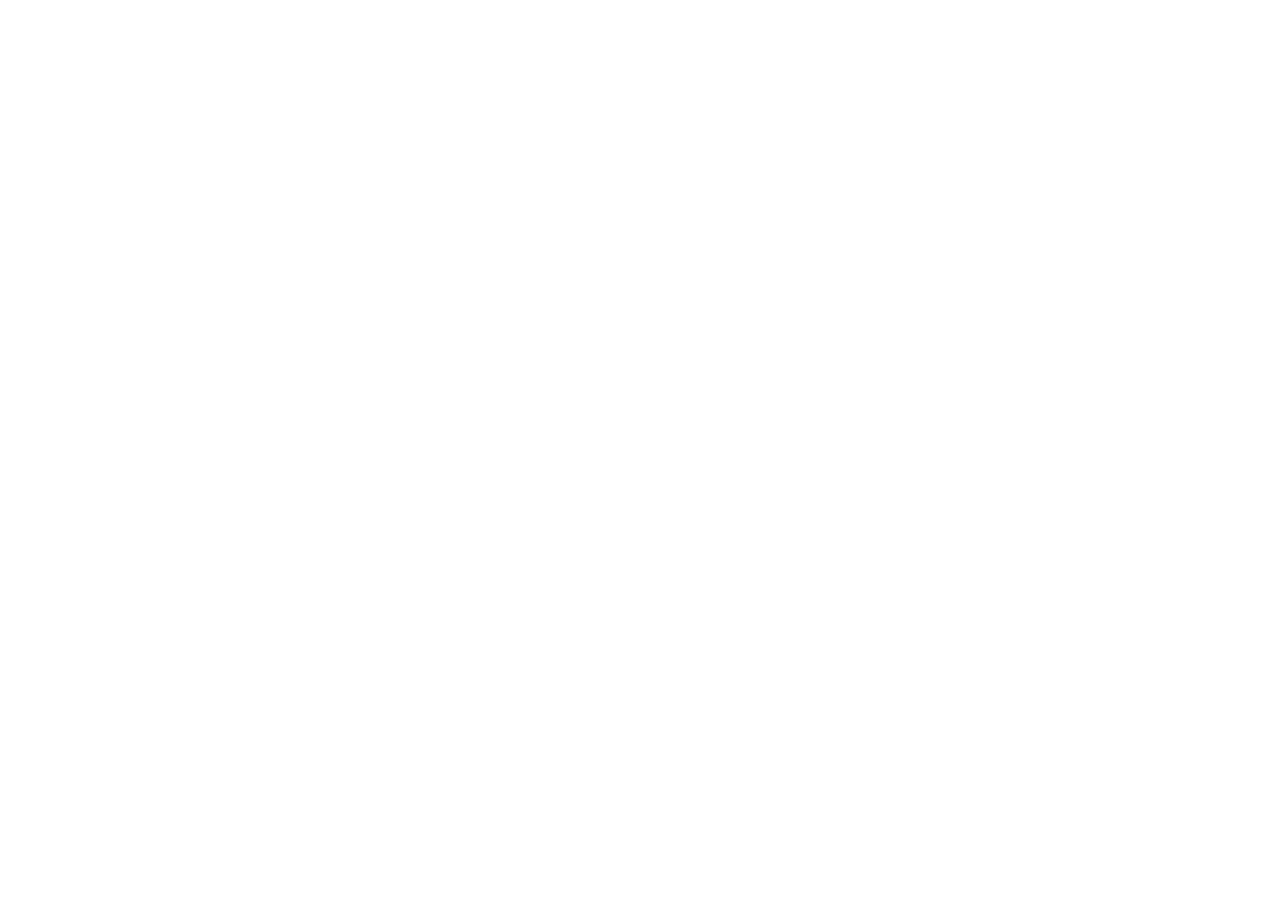
==== index.html @ 25ab65eb "css init" ====
<!DOCTYPE html>
<html lang="es-AR">
<head>
    <meta charset="UTF-8">
    <meta name="viewport" content="width=device-width, initial-scale=1.0">
    <title>Integrador PHP</title>
    <link rel="stylesheet" href="css/styles.css">
</head>
<body>
</body>
</html>
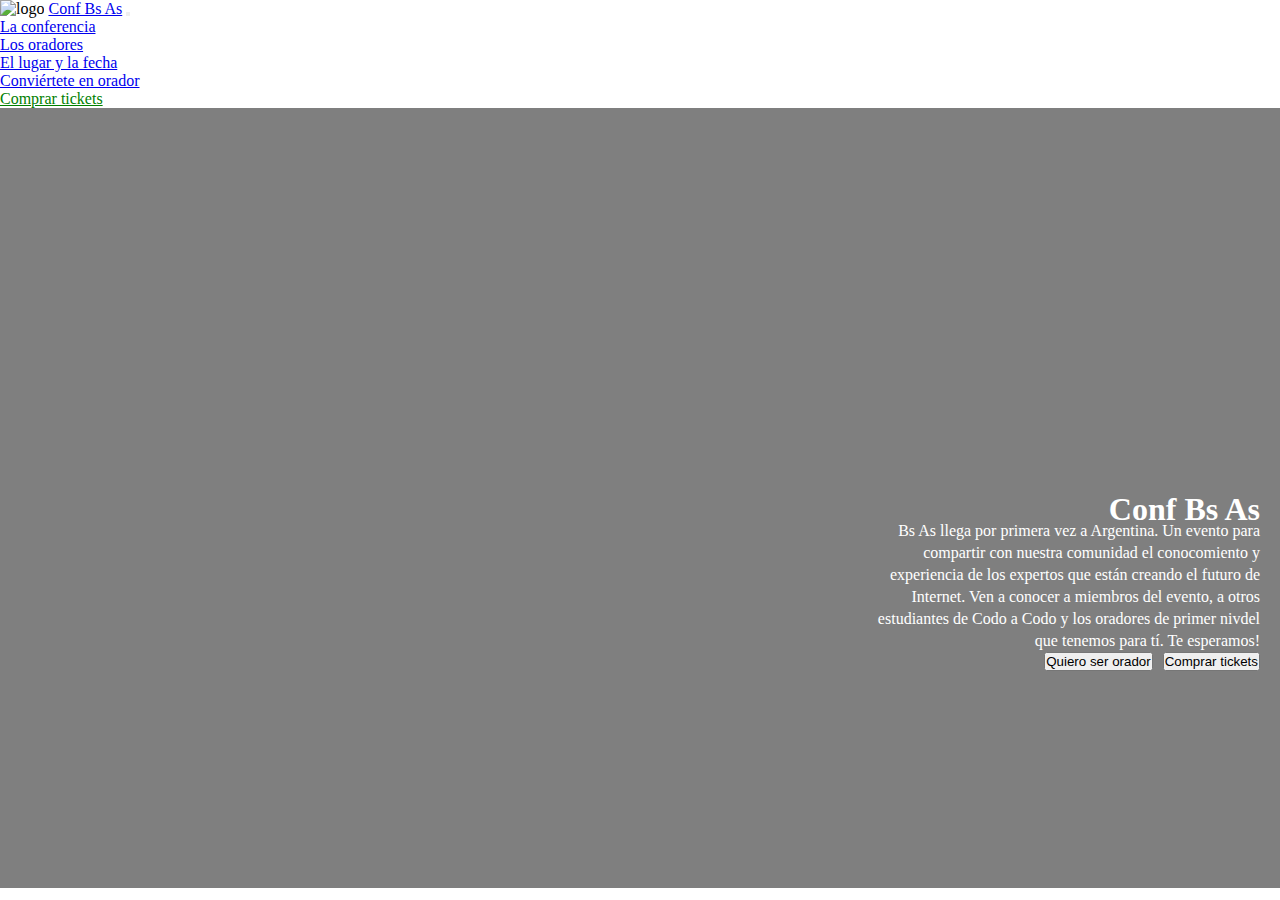
==== commit 176d4540: "Banner layout and styles" ====
--- a/index.html
+++ b/index.html
@@ -1,11 +1,66 @@
 <!DOCTYPE html>
 <html lang="es-AR">
+
 <head>
     <meta charset="UTF-8">
     <meta name="viewport" content="width=device-width, initial-scale=1.0">
     <title>Integrador PHP</title>
     <link rel="stylesheet" href="css/styles.css">
+    <link href="https://cdn.jsdelivr.net/npm/bootstrap@5.3.2/dist/css/bootstrap.min.css" rel="stylesheet"
+        integrity="sha384-T3c6CoIi6uLrA9TneNEoa7RxnatzjcDSCmG1MXxSR1GAsXEV/Dwwykc2MPK8M2HN" crossorigin="anonymous">
 </head>
+
 <body>
+    <header>
+        <nav class="navbar navbar-expand-lg bg-body-tertiary">
+            <div class="container-fluid">
+                <img src="img/codoacodo.png" width="150px" alt="logo" class="logo">
+                <a class="navbar-brand" href="#">Conf Bs As</a>
+                <button class="navbar-toggler" type="button" data-bs-toggle="collapse"
+                    data-bs-target="#navbarSupportedContent" aria-controls="navbarSupportedContent" aria-expanded="false"
+                    aria-label="Toggle navigation">
+                    <span class="navbar-toggler-icon"></span>
+                </button>
+                <div class="collapse navbar-collapse" id="navbarSupportedContent">
+                    <ul class="navbar-nav ms-auto mb-2 mb-lg-0 pr-6">
+                        <li class="nav-item">
+                            <a class="nav-link active" aria-current="page" href="#">La conferencia</a>
+                        </li>
+                        <li class="nav-item">
+                            <a class="nav-link" href="#">Los oradores</a>
+                        </li>
+                        <li class="nav-item">
+                            <a class="nav-link" href="#">El lugar y la fecha</a>
+                        </li>
+                        <li class="nav-item">
+                            <a class="nav-link" href="#">Conviértete en orador</a>
+                        </li>
+                        <li class="nav-item">
+                            <a class="nav-link nav-link--green" href="#">Comprar tickets</a>
+                        </li>
+                    </ul>
+                </div>
+            </div>
+        </nav>
+    </header>
+    
+    <main>
+        <section class="banner">
+            <div class="container">
+                <div class="container-opacity">
+                    <div class="inner-container">
+                        <h1>Conf Bs As</h1>
+                        <p>Bs As llega por primera vez a Argentina. Un evento para compartir con nuestra comunidad el conocomiento y experiencia de los expertos que están creando el futuro de Internet. Ven a conocer a miembros del evento, a otros estudiantes de Codo a Codo y los oradores de primer nivdel que tenemos para tí. Te esperamos!</p>
+                        <div class="flex-buttons">
+                            <button type="button" class="btn btn-outline-light">Quiero ser orador</button>
+                            <button type="button" class="btn btn-success">Comprar tickets</button>
+                        </div>  
+                    </div>
+                </div>
+            </div>
+        </section>
+    </main>
+
 </body>
+
 </html>--- a/css/styles.css
+++ b/css/styles.css
@@ -0,0 +1,50 @@
+* {
+    box-sizing: border-box;
+    margin: 0;
+    padding: 0;
+}
+
+.nav-link--green {
+    color: green !important;
+}
+
+.pr-6 {
+    padding-right: 2.5rem !important;
+}
+
+.container {
+    min-width: 100%;
+    min-height: 780px;
+    padding: 0 !important;
+    margin: 0 auto;
+    background-image: url(../img/ba1.jpg);
+    background-size: cover;
+    background-repeat: no-repeat;
+    color: #fff;
+    line-height: 22px;
+    position: relative;
+}
+
+.container-opacity {
+    background-color: rgba(0, 0, 0, 0.5);
+    min-width: 100%;
+    min-height: 780px;
+    padding: 0;
+    margin: 0 auto;
+    text-align: right;
+}
+
+.inner-container {
+    width: 30%;
+    margin: 0 auto;
+    padding: 0;
+    position: absolute;
+    right: 20px;
+    top: 50%;
+}
+
+.flex-buttons {
+    display: flex;
+    justify-content: flex-end;
+    gap: 10px;
+}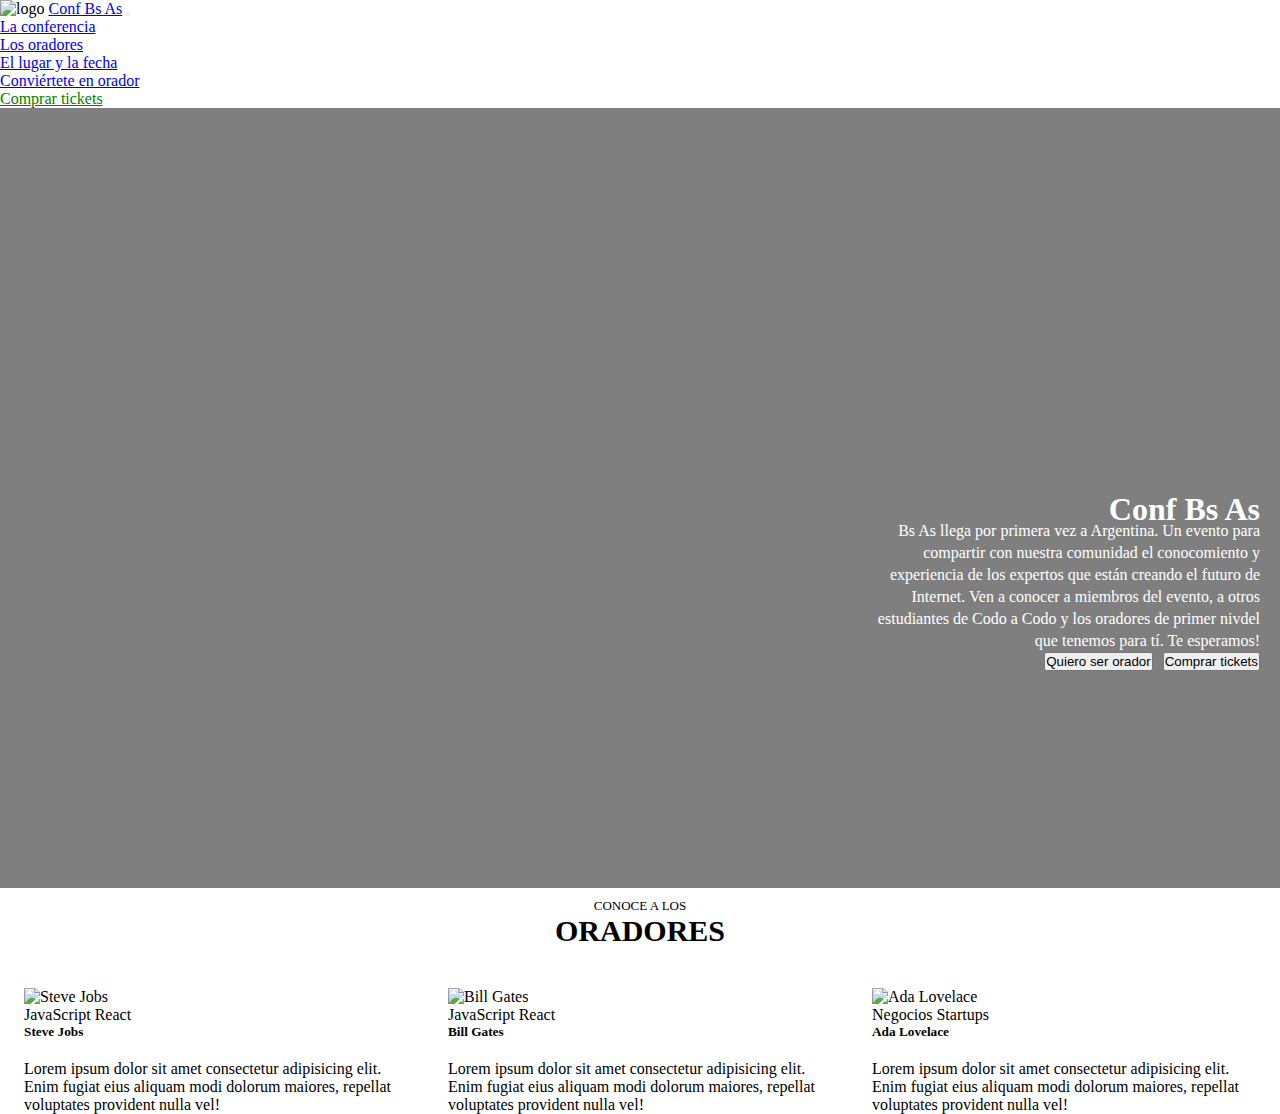
==== commit 9e430648: "speakers section layout & styles" ====
--- a/index.html
+++ b/index.html
@@ -17,8 +17,8 @@
                 <img src="img/codoacodo.png" width="150px" alt="logo" class="logo">
                 <a class="navbar-brand" href="#">Conf Bs As</a>
                 <button class="navbar-toggler" type="button" data-bs-toggle="collapse"
-                    data-bs-target="#navbarSupportedContent" aria-controls="navbarSupportedContent" aria-expanded="false"
-                    aria-label="Toggle navigation">
+                    data-bs-target="#navbarSupportedContent" aria-controls="navbarSupportedContent"
+                    aria-expanded="false" aria-label="Toggle navigation">
                     <span class="navbar-toggler-icon"></span>
                 </button>
                 <div class="collapse navbar-collapse" id="navbarSupportedContent">
@@ -43,18 +43,69 @@
             </div>
         </nav>
     </header>
-    
+
     <main>
         <section class="banner">
             <div class="container">
                 <div class="container-opacity">
                     <div class="inner-container">
                         <h1>Conf Bs As</h1>
-                        <p>Bs As llega por primera vez a Argentina. Un evento para compartir con nuestra comunidad el conocomiento y experiencia de los expertos que están creando el futuro de Internet. Ven a conocer a miembros del evento, a otros estudiantes de Codo a Codo y los oradores de primer nivdel que tenemos para tí. Te esperamos!</p>
+                        <p>Bs As llega por primera vez a Argentina. Un evento para compartir con nuestra comunidad el
+                            conocomiento y experiencia de los expertos que están creando el futuro de Internet. Ven a
+                            conocer a miembros del evento, a otros estudiantes de Codo a Codo y los oradores de primer
+                            nivdel que tenemos para tí. Te esperamos!</p>
                         <div class="flex-buttons">
                             <button type="button" class="btn btn-outline-light">Quiero ser orador</button>
                             <button type="button" class="btn btn-success">Comprar tickets</button>
-                        </div>  
+                        </div>
+                    </div>
+                </div>
+            </div>
+        </section>
+
+        <section class="speakers-section">
+            <h2 class="speakers-section__title">Conoce a los <span class="speakers-section__title-span"> oradores</span></h2>
+            <div class="speakers-section__cards">
+                <div>
+                    <div class="card" style="width: 24rem;">
+                        <img src="img/steve.jpg" class="card-img-top" alt="Steve Jobs">
+                        <div class="card-body">
+                            <div>
+                                <span class="badge text-bg-warning">JavaScript</span>
+                                <span class="badge text-bg-info">React</span>
+                            </div>
+                            <h5 class="card-title">Steve Jobs</h5>
+                            <p class="card-text">Lorem ipsum dolor sit amet consectetur adipisicing elit. Enim fugiat
+                                eius aliquam modi dolorum maiores, repellat voluptates provident nulla vel! </p>
+                        </div>
+                    </div>
+                </div>
+                <div>
+                    <div class="card" style="width: 24rem;">
+                        <img src="img/bill.jpg" class="card-img-top" alt="Bill Gates">
+                        <div class="card-body">
+                            <div>
+                                <span class="badge text-bg-warning">JavaScript</span>
+                                <span class="badge text-bg-info">React</span>
+                            </div>
+                            <h5 class="card-title">Bill Gates</h5>
+                            <p class="card-text">Lorem ipsum dolor sit amet consectetur adipisicing elit. Enim fugiat
+                                eius aliquam modi dolorum maiores, repellat voluptates provident nulla vel! </p>
+                        </div>
+                    </div>
+                </div>
+                <div>
+                    <div class="card" style="width: 24rem;">
+                        <img src="img/ada.jpeg" class="card-img-top" alt="Ada Lovelace">
+                        <div class="card-body">
+                            <div>
+                                <span class="badge text-bg-secondary">Negocios</span>
+                                <span class="badge text-bg-danger">Startups</span>
+                            </div>
+                            <h5 class="card-title">Ada Lovelace</h5>
+                            <p class="card-text">Lorem ipsum dolor sit amet consectetur adipisicing elit. Enim fugiat
+                                eius aliquam modi dolorum maiores, repellat voluptates provident nulla vel! </p>
+                        </div>
                     </div>
                 </div>
             </div>
--- a/css/styles.css
+++ b/css/styles.css
@@ -47,4 +47,35 @@
     display: flex;
     justify-content: flex-end;
     gap: 10px;
+}
+
+.speakers-section {
+    margin: auto;
+
+}
+
+.speakers-section__cards {
+    display: flex;
+    justify-content: center;
+    flex-wrap: wrap;
+    gap: 40px;
+}
+
+.speakers-section__title {
+    margin-top: 10px;
+    text-align: center;
+    margin-bottom: 40px;
+    font-weight: 400;
+    font-size: small;
+    text-transform: uppercase;
+}
+
+.speakers-section__title-span {
+    display: block;
+    font-size: 30px;
+    font-weight: 700;
+}
+
+.card-title {
+    margin-bottom: 20px !important;
 }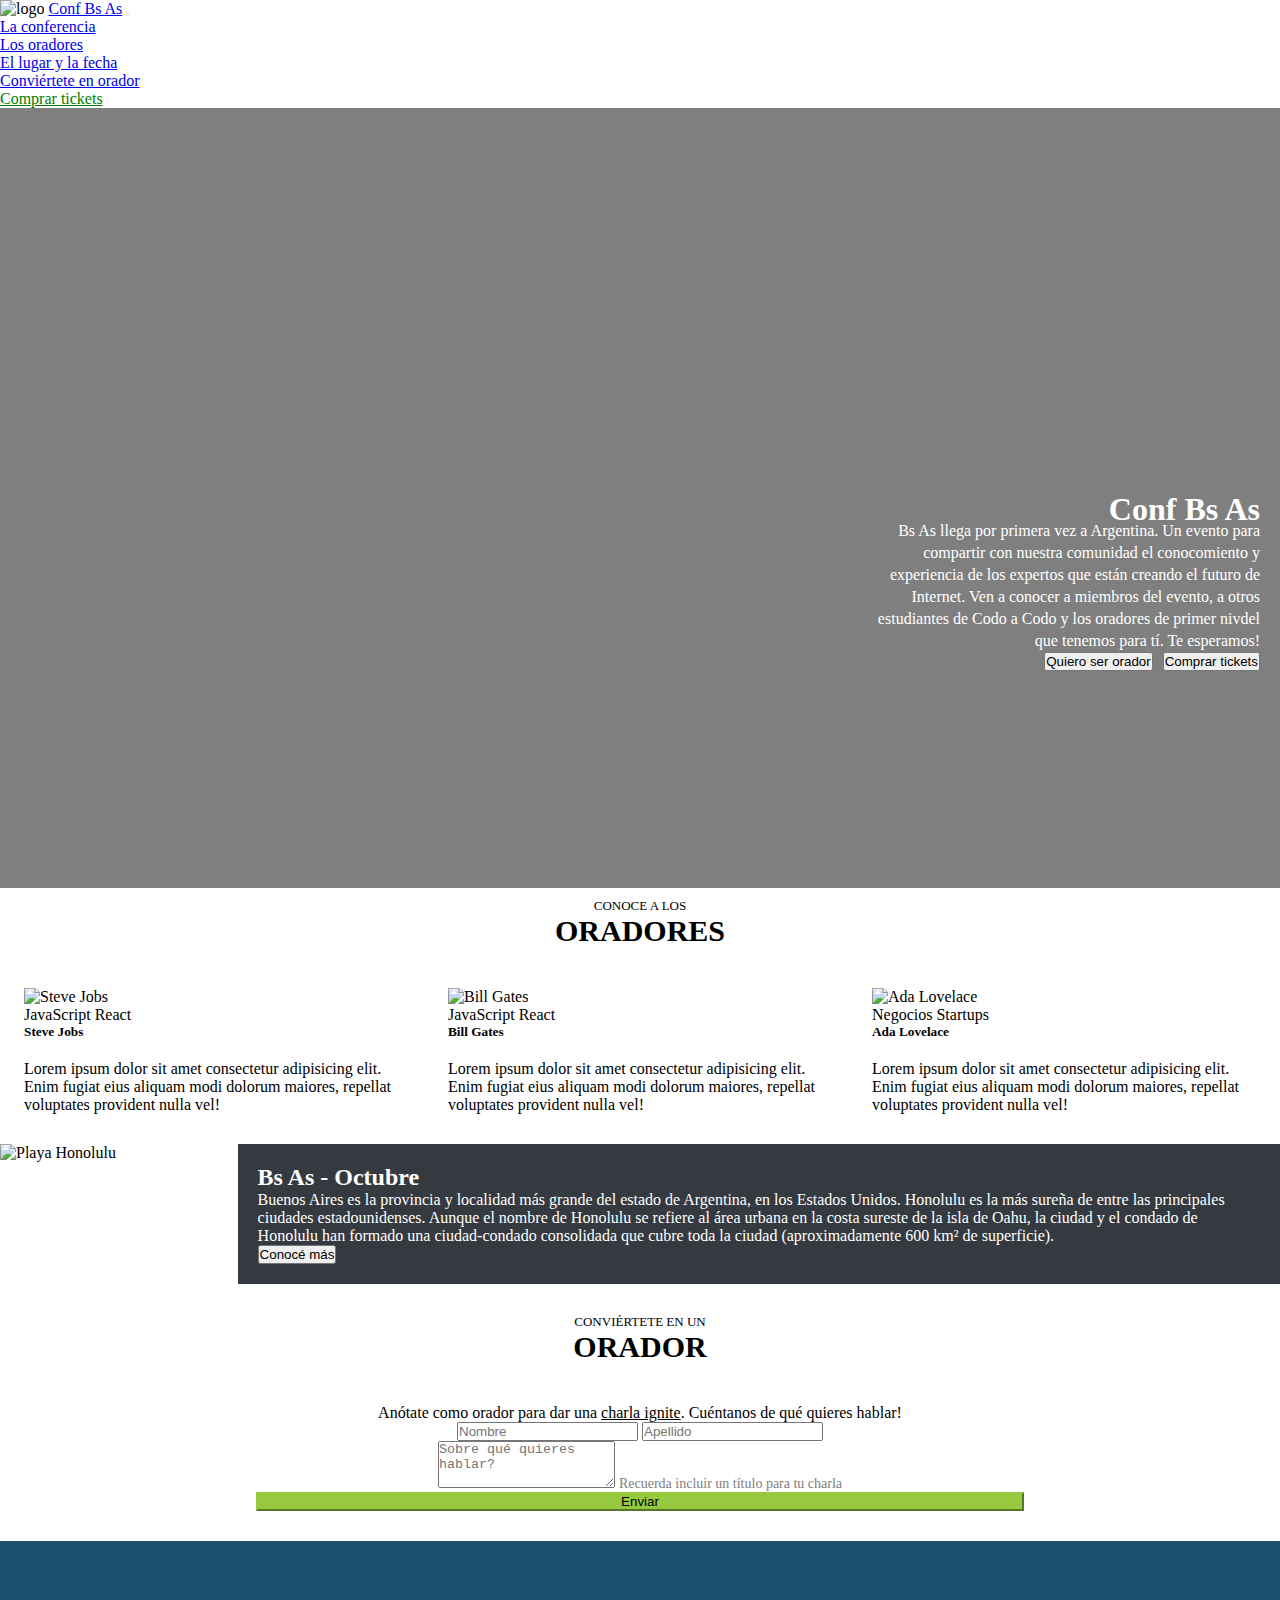
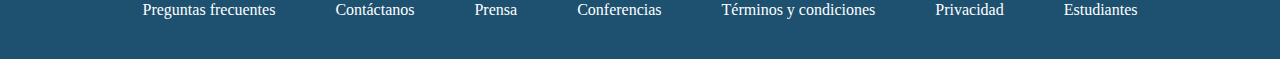
==== commit 3bacc367: "Footer layout & styles" ====
--- a/index.html
+++ b/index.html
@@ -64,7 +64,8 @@
         </section>
 
         <section class="speakers-section">
-            <h2 class="speakers-section__title">Conoce a los <span class="speakers-section__title-span"> oradores</span></h2>
+            <h2 class="speakers-section__title">Conoce a los <span class="speakers-section__title-span"> oradores</span>
+            </h2>
             <div class="speakers-section__cards">
                 <div>
                     <div class="card" style="width: 24rem;">
@@ -110,7 +111,50 @@
                 </div>
             </div>
         </section>
+
+        <section class="honolulu-section">
+            <img src="img/honolulu.jpg" alt="Playa Honolulu">
+            <div class="honolulu-section__right">
+                <h2>Bs As - Octubre</h2>
+                <p>Buenos Aires es la provincia y localidad más grande del estado de Argentina, en los Estados Unidos.
+                    Honolulu es la más sureña de entre las principales ciudades estadounidenses. Aunque el nombre de
+                    Honolulu se refiere al área urbana en la costa sureste de la isla de Oahu, la ciudad y el condado de
+                    Honolulu han formado una ciudad-condado consolidada que cubre toda la ciudad &lpar;aproximadamente
+                    600 km&sup2; de superficie&rpar;.</p>
+                <button type="button" class="btn btn-outline-light">Conocé más</button>
+            </div>
+        </section>
+
+        <section class='become-section'>
+            <h2 class="become-section__title">Conviértete en un <span class="become-section__title-span"> orador</span></h2>
+            <p>Anótate como orador para dar una <a href="#" class="become-section__link">charla ignite</a>. Cuéntanos de qué quieres hablar!</p>
+            <div class="input-group mb-3">
+                <input type="text" class="form-control" placeholder="Nombre" aria-label="Username">
+                <input type="text" class="form-control" placeholder="Apellido" aria-label="Server">
+            </div>
+            <div class="mb-3">
+                <textarea class="form-control" id="exampleFormControlTextarea1" rows="3" placeholder="Sobre qué quieres hablar?"></textarea>
+                <label for="exampleFormControlTextarea1" class="form-label">Recuerda incluir un título para tu charla</label>
+            </div>
+            <button type="button" id="send-button" class="btn btn-success">Enviar</button>
+        </section>
     </main>
+
+    <footer class="main-footer">
+        <ul>
+            <footer class="main-footer">
+                <ul class="main-footer__links">
+                    <li><a href="#" class="main-footer__link">Preguntas frecuentes</a></li>
+                    <li><a href="#" class="main-footer__link">Contáctanos</a></li>
+                    <li><a href="#" class="main-footer__link">Prensa</a></li>
+                    <li><a href="#" class="main-footer__link">Conferencias</a></li>
+                    <li><a href="#" class="main-footer__link">Términos y condiciones</a></li>
+                    <li><a href="#" class="main-footer__link">Privacidad</a></li>
+                    <li><a href="#" class="main-footer__link">Estudiantes</a></li>
+                </ul>
+            </footer>
+        </ul>
+    </footer>
 
 </body>
 
--- a/css/styles.css
+++ b/css/styles.css
@@ -61,7 +61,8 @@
     gap: 40px;
 }
 
-.speakers-section__title {
+.speakers-section__title,
+.become-section__title {
     margin-top: 10px;
     text-align: center;
     margin-bottom: 40px;
@@ -70,7 +71,8 @@
     text-transform: uppercase;
 }
 
-.speakers-section__title-span {
+.speakers-section__title-span, 
+.become-section__title-span {
     display: block;
     font-size: 30px;
     font-weight: 700;
@@ -78,4 +80,75 @@
 
 .card-title {
     margin-bottom: 20px !important;
+}
+
+.honolulu-section {
+    display: flex;
+    flex-basis: 40%;
+    max-width: 100%;
+    margin-top: 30px;
+    max-height: 600px;
+}
+
+.honolulu-section > img {
+    width: 50%;
+    object-fit: cover;
+    object-position: center;
+}
+
+.honolulu-section__right {
+    background-color: #353a40;
+    color: #fff;
+    max-width: 100%;
+    padding: 20px;
+    border-left: 1px solid #fff;
+}
+
+.become-section {
+    text-align: center;
+    max-width: 60%;
+    margin: 30px auto;
+}
+
+.become-section__link {
+    color: #000;
+}
+
+.input-group {
+    gap:20px;
+}
+
+#send-button {
+    width: 100%;
+    background-color: #96c93e;
+    border-color: #96c93e;
+}
+
+.form-label {
+    text-align: left;
+    font-size: 14px;
+    font-weight: 100;
+    color: gray;
+}
+
+.main-footer {
+    background-color: #1e5170;
+    color: #fff;
+    padding: 20px;
+    text-align: center;
+}
+
+.main-footer__links {
+    display: flex;
+    justify-content: center;
+    gap: 60px;
+    margin-top: 20px;
+    list-style: none;
+    flex-wrap: wrap;
+}
+
+.main-footer__link {
+    text-decoration: none;
+    color: #fff;
+    max-width: 20px
 }